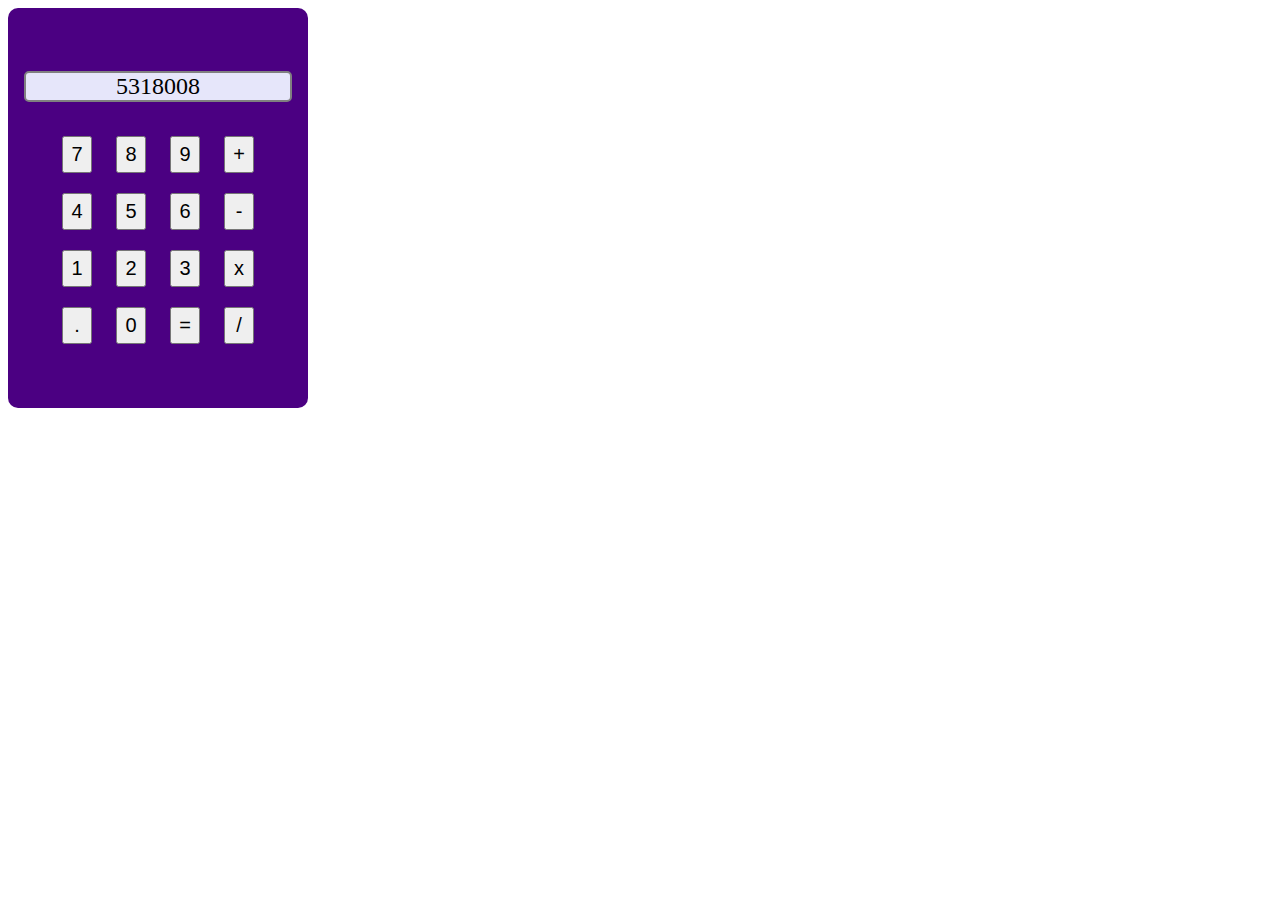
==== top-calculator.html @ 1b084b25 "Basic operations in js and janky html calc, not working yet" ====
<!DOCTYPE html>
<html lang="en">
    <head>
        <title>TOP Calculator</title>
        <meta charset="UTF-8">
        <script src="top-calculator.js" defer></script>
        <link rel="stylesheet" href="style.css">
    </head>
    <body>
        <div class="calc">
            <div class="screen">5318008</div>
            <div class="btn-container">
                <div class="btn-row">
                    <button class="btn" id="num">7</button>
                    <button class="btn" id="num">8</button>
                    <button class="btn" id="num">9</button>
                    <button class="btn" id="operator">+</button>
                </div>
                <div class="btn-row">

                    <button class="btn" id="num">4</button>
                    <button class="btn" id="num">5</button>
                    <button class="btn" id="num">6</button>
                    <button class="btn" id="operator">-</button>
                </div>
                <div class="btn-row">
                    <button class="btn" id="num">1</button>
                    <button class="btn" id="num">2</button>
                    <button class="btn" id="num">3</button>
                    <button class="btn" id="operator">x</button>
                </div>  
                <div class="btn-row">
                    <button class="btn" id="point">.</button>
                    <button class="btn" id="num">0</button>
                    <button class="btn" id="ans">=</button>
                    <button class="btn" id="operator">/</button>
                </div>
        </div>
    </div>  
    </body>
</html>
---- style.css ----
.calc {
    display: flex;
    flex-direction: column;
    justify-content: center;
    align-items: sspace-around;
    width: 300px;
    min-height: 400px;
    border-radius: 10px;
    background-color: indigo;
    
}
.screen{
    display: flex;
    justify-content: center;
    border: 2px solid grey;
    background-color: lavender;
    border-radius: 5px;
    margin: 16px;
    font-size: 24px;

}
.btn-container {
    display: grid;
    flex-direction: column;
    justify-content: space-around;
    align-items: space-around;
    padding: 8px;
}
.btn{
  min-width: 30px;
  min-height: 10px;
  padding: 5px;
  margin: 10px;
  font-size: 20px;
}
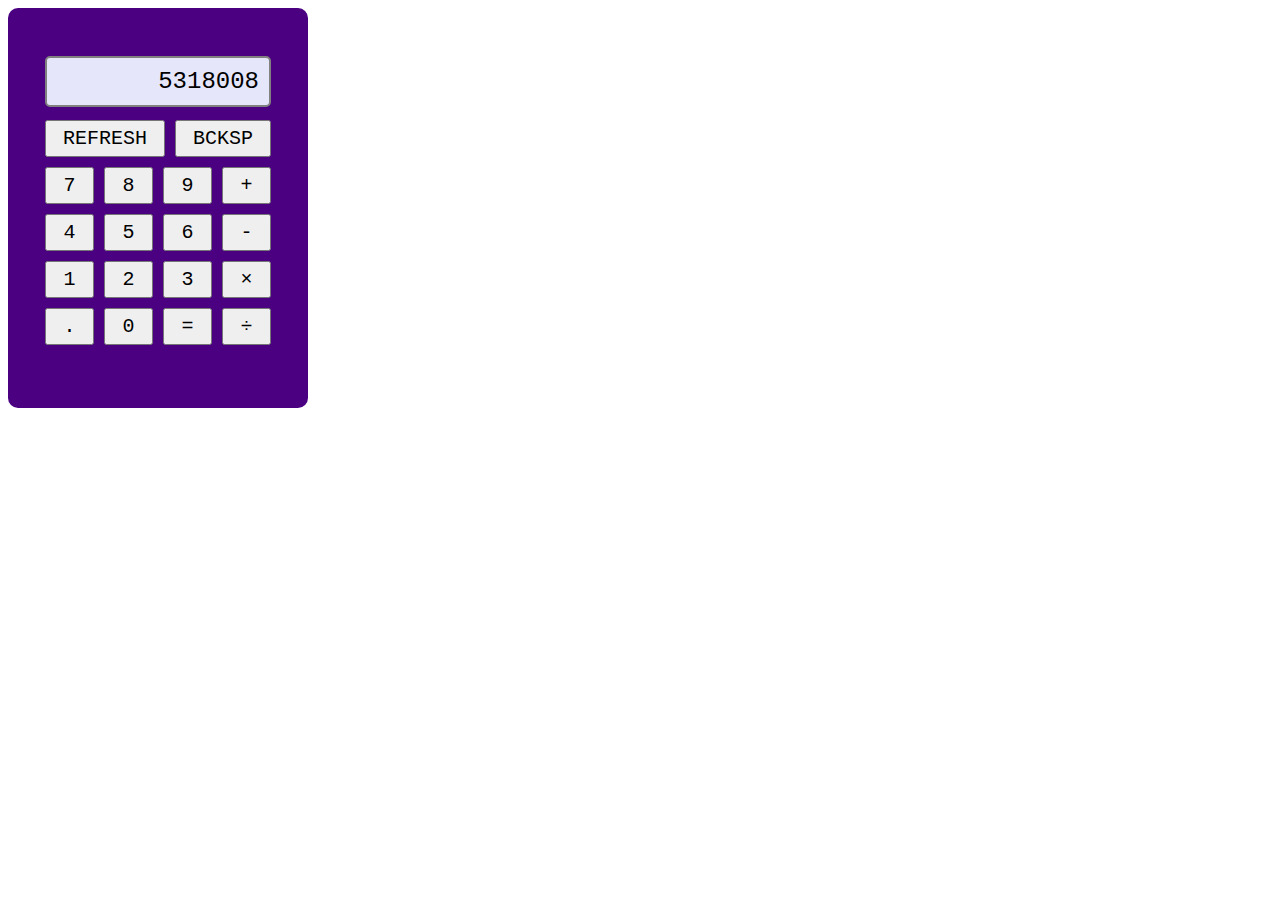
==== commit ad4ff252: "Better alignment for buttons" ====
--- a/top-calculator.html
+++ b/top-calculator.html
@@ -8,8 +8,13 @@
     </head>
     <body>
         <div class="calc">
-            <div class="screen">5318008</div>
+            
             <div class="btn-container">
+                <div class="screen">5318008</div>
+                <div class="btn-row">
+                    <button class="btn" id="clear">REFRESH</button>
+                    <button class="btn" id="backspace">BCKSP</button>
+                </div>
                 <div class="btn-row">
                     <button class="btn" id="num">7</button>
                     <button class="btn" id="num">8</button>
@@ -17,7 +22,6 @@
                     <button class="btn" id="operator">+</button>
                 </div>
                 <div class="btn-row">
-
                     <button class="btn" id="num">4</button>
                     <button class="btn" id="num">5</button>
                     <button class="btn" id="num">6</button>
@@ -27,13 +31,13 @@
                     <button class="btn" id="num">1</button>
                     <button class="btn" id="num">2</button>
                     <button class="btn" id="num">3</button>
-                    <button class="btn" id="operator">x</button>
+                    <button class="btn" id="operator">×</button>
                 </div>  
                 <div class="btn-row">
                     <button class="btn" id="point">.</button>
                     <button class="btn" id="num">0</button>
                     <button class="btn" id="ans">=</button>
-                    <button class="btn" id="operator">/</button>
+                    <button class="btn" id="operator">÷</button>
                 </div>
         </div>
     </div>  
--- a/style.css
+++ b/style.css
@@ -7,29 +7,53 @@
     min-height: 400px;
     border-radius: 10px;
     background-color: indigo;
+    font-family: 'Courier New', Courier, monospace;
+    box-shadow: darkgrey;
     
 }
 .screen{
     display: flex;
-    justify-content: center;
+    justify-content: right;
     border: 2px solid grey;
     background-color: lavender;
     border-radius: 5px;
-    margin: 16px;
+    padding: 10px;
+    margin: 5px;
+    margin-bottom: 8px;
     font-size: 24px;
+    font-family: 'Courier New', Courier, monospace;
+    flex: 1 1 auto;
+    object-fit: fill;
 
 }
 .btn-container {
-    display: grid;
+    display: flex;
     flex-direction: column;
     justify-content: space-around;
-    align-items: space-around;
+    align-items: stretch;
     padding: 8px;
+    margin: 24px;
+    margin-top: 8px;
+    font-family: 'Courier New', Courier, monospace;
+}
+.btn-row{
+    display: flex;
+    flex-direction: row;
+    justify-content: stretch;
+    flex:1 1 auto;
+    object-fit: fill;
 }
 .btn{
-  min-width: 30px;
-  min-height: 10px;
-  padding: 5px;
-  margin: 10px;
-  font-size: 20px;
+    display: flex;
+    justify-content: center;
+    min-width: 30px;
+    min-height: 10px;
+    padding: 5px;
+    margin: 5px;
+    font-size: 20px;
+    font-family: 'Courier New', Courier, monospace;
+    flex:1 1 auto;
+    object-fit: fill;
+    
+
 }